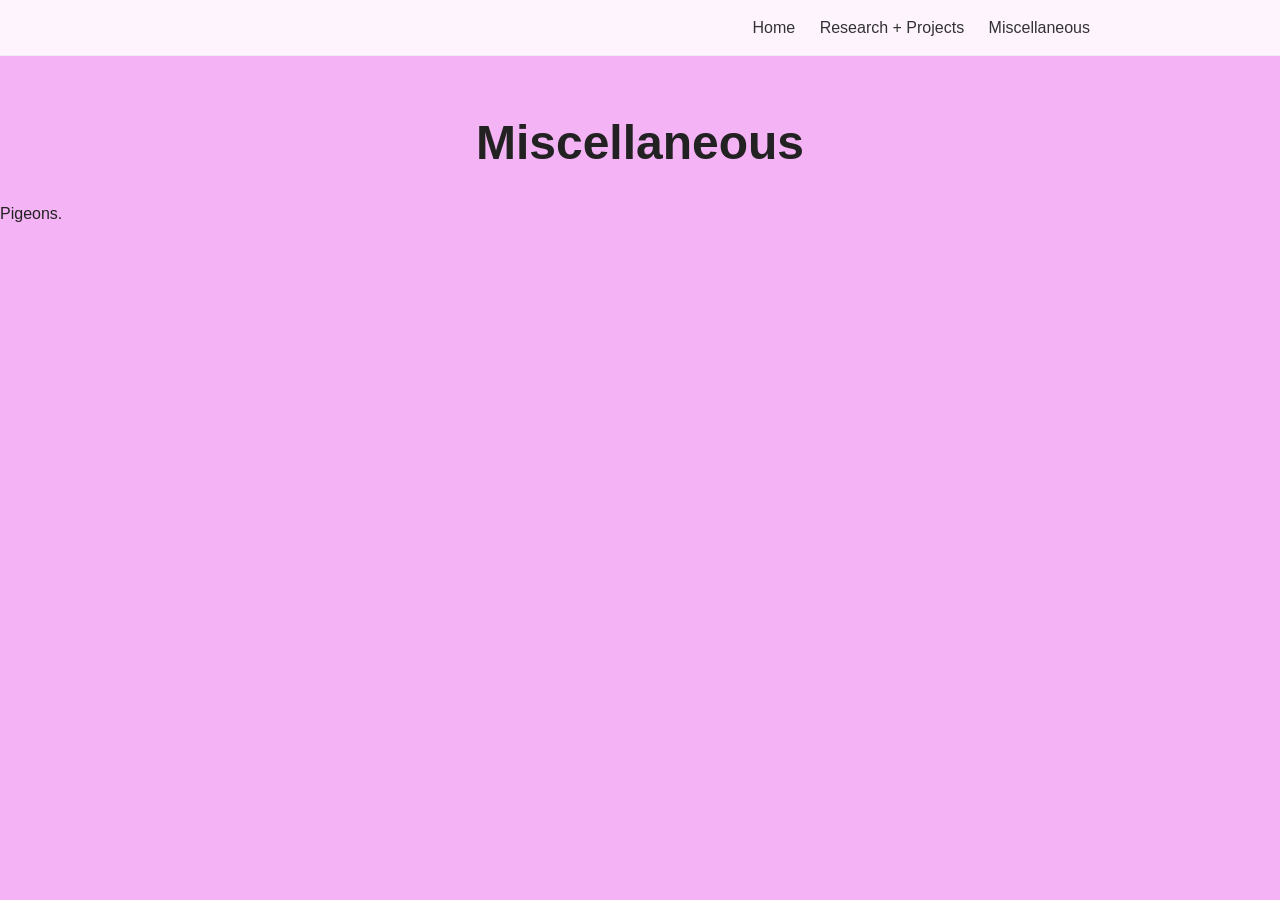
==== miscellaneous/index.html @ df8a179b "pushing local changes and nav" ====
<!DOCTYPE html>
<html lang="en">
<head>
  <meta charset="UTF-8">
  <meta name="viewport" content="width=device-width, initial-scale=1.0">
  <link rel="stylesheet" href="../style.css">
  <title>Miscellaneous</title>
</head>
<body>
    <header class="navbar">
        <div class="nav-container">
            <nav>
                <a href="/">Home</a>
                <a href="/research-projects/">Research + Projects</a>
                <a href="/miscellaneous/">Miscellaneous</a>
            </nav>
        </div>
    </header>
    <h1>Miscellaneous</h1>
        <p>Pigeons.</p>
</body>
---- style.css ----
body {
  padding-top: 70px;
  font-family: Verdana, sans-serif;
  background: rgb(244, 179, 244);
  color: #222;
  margin: 0;
  line-height: 1.7;
  text-align: center;
}

.container {
  max-width: 820px;
  margin: 80px auto;
  padding: 0 24px;
  text-align: left;
}

.navbar {
  position: fixed;
  top: 0;
  left: 0;
  width: 100%;
  background: rgba(255,255,255,0.85);
  backdrop-filter: blur(10px);
  border-bottom: 1px solid #eee;
  z-index: 1000;
}

.nav-container {
  max-width: 900px;
  margin: 0 auto;
  padding: 14px 20px;
  display: flex;
  justify-content: space-between;
}

nav {
  margin-left: auto;
}

nav a {
  margin-left: 20px;
  text-decoration: none;
  color: #333;
}

nav a:hover {
  color: #a3ea51;
}

.header {
  display: flex;
  align-items: center;
  justify-content: center;
  gap: 16px;
  margin-top: 40px;
}

@media (max-width: 600px) {
  .header {
    flex-direction: column;
    text-align: center;
  }
}

.header-img {
  width: 240px;
  height: 240px;
  object-fit: cover;
  border-radius: 0px;
}

h1 {
  font-size: 3rem;
  margin-bottom: 0.5rem;
  text-align: center;
}

.subtitle {
  color: #666;
  margin-bottom: 3rem;
  text-align: center;
}

h2 {
  margin-top: 3rem;
  color: #2563eb;
  text-align: center;
}

a {
  color: #2563eb;
  text-decoration: none;
}
p{
    text-align: left;
}
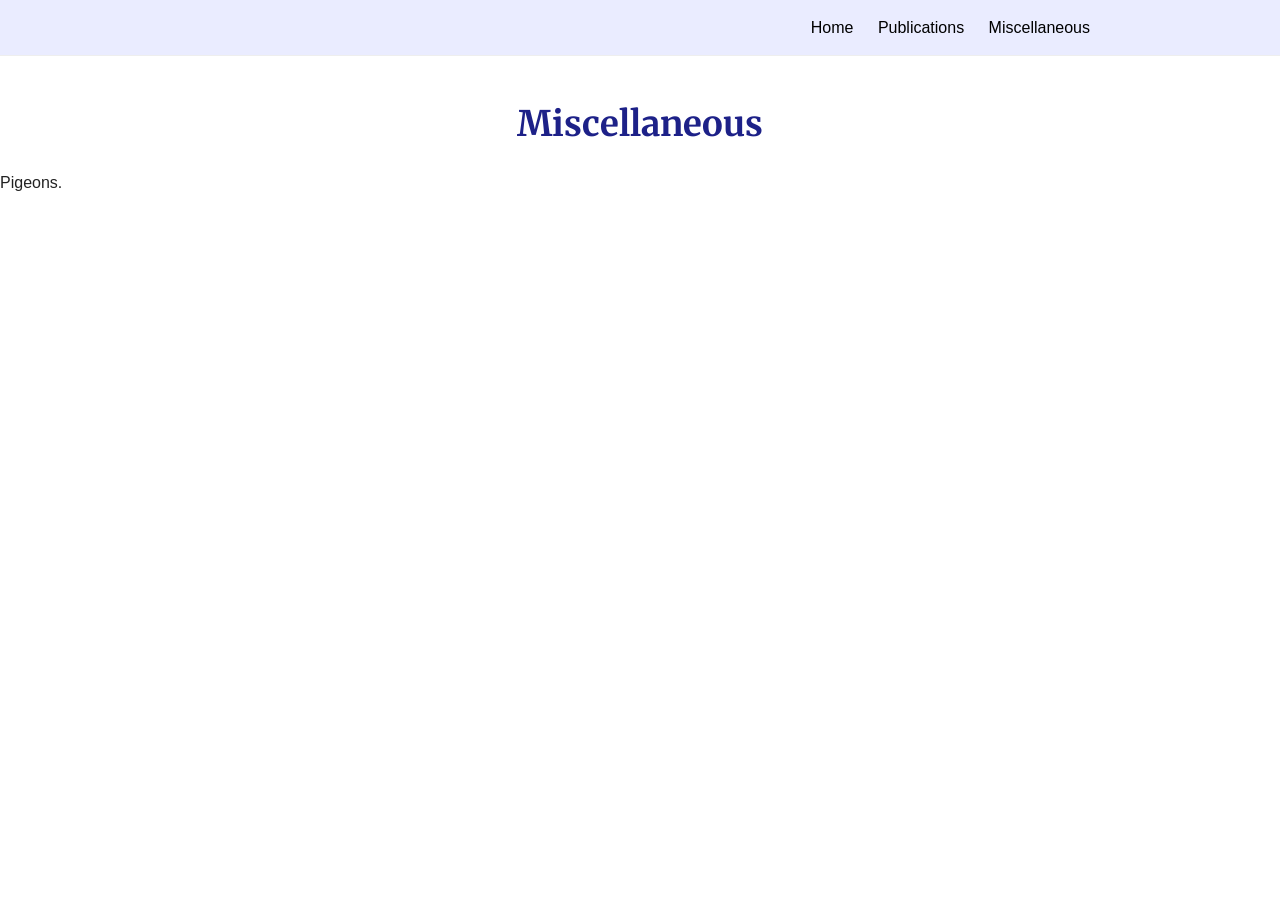
==== commit f0b7e78d: "a bunch of local changes" ====
--- a/miscellaneous/index.html
+++ b/miscellaneous/index.html
@@ -3,6 +3,7 @@
 <head>
   <meta charset="UTF-8">
   <meta name="viewport" content="width=device-width, initial-scale=1.0">
+  <link rel="icon" href="data:image/svg+xml,<svg xmlns=%22http://www.w3.org/2000/svg%22 viewBox=%220 0 100 100%22><text y=%22.9em%22 font-size=%2290%22>🦙</text></svg>">
   <link rel="stylesheet" href="../style.css">
   <title>Miscellaneous</title>
 </head>
@@ -11,7 +12,7 @@
         <div class="nav-container">
             <nav>
                 <a href="/">Home</a>
-                <a href="/research-projects/">Research + Projects</a>
+                <a href="/publications/">Publications</a>
                 <a href="/miscellaneous/">Miscellaneous</a>
             </nav>
         </div>
--- a/style.css
+++ b/style.css
@@ -1,12 +1,15 @@
+@import url('https://fonts.googleapis.com/css2?family=Merriweather&display=swap');  
+
 body {
   padding-top: 70px;
-  font-family: Verdana, sans-serif;
-  background: rgb(244, 179, 244);
+  font-family: Tahoma, sans-serif;
+  background: #ffffff;
   color: #222;
   margin: 0;
   line-height: 1.7;
   text-align: center;
 }
+
 
 .container {
   max-width: 820px;
@@ -20,7 +23,7 @@
   top: 0;
   left: 0;
   width: 100%;
-  background: rgba(255,255,255,0.85);
+  background: rgba(231, 233, 255, 0.85);
   backdrop-filter: blur(10px);
   border-bottom: 1px solid #eee;
   z-index: 1000;
@@ -41,11 +44,11 @@
 nav a {
   margin-left: 20px;
   text-decoration: none;
-  color: #333;
+  color: #000000;
 }
 
 nav a:hover {
-  color: #a3ea51;
+  color: #6b67ff;
 }
 
 .header {
@@ -71,27 +74,39 @@
 }
 
 h1 {
-  font-size: 3rem;
+  font-size: 2.2rem;
+  color: #1D2188;
   margin-bottom: 0.5rem;
   text-align: center;
+  font-family: 'Merriweather', Georgia, serif;
 }
 
 .subtitle {
-  color: #666;
+  color: #000000;
   margin-bottom: 3rem;
   text-align: center;
 }
 
 h2 {
   margin-top: 3rem;
-  color: #2563eb;
+  color: #00755c;
   text-align: center;
+  font-family: 'Merriweather', Georgia, serif;
+  font-weight: bold;
 }
 
 a {
-  color: #2563eb;
-  text-decoration: none;
+  color: #7692ff;
+  text-decoration: underline;
+  font-family: Tahoma, sans-serif;
 }
+
 p{
-    text-align: left;
-}+  text-align: left;
+  font-family: Tahoma, sans-serif;
+}
+
+.emphasize {
+    font-weight: bold;
+    color:#6b67ff;
+}
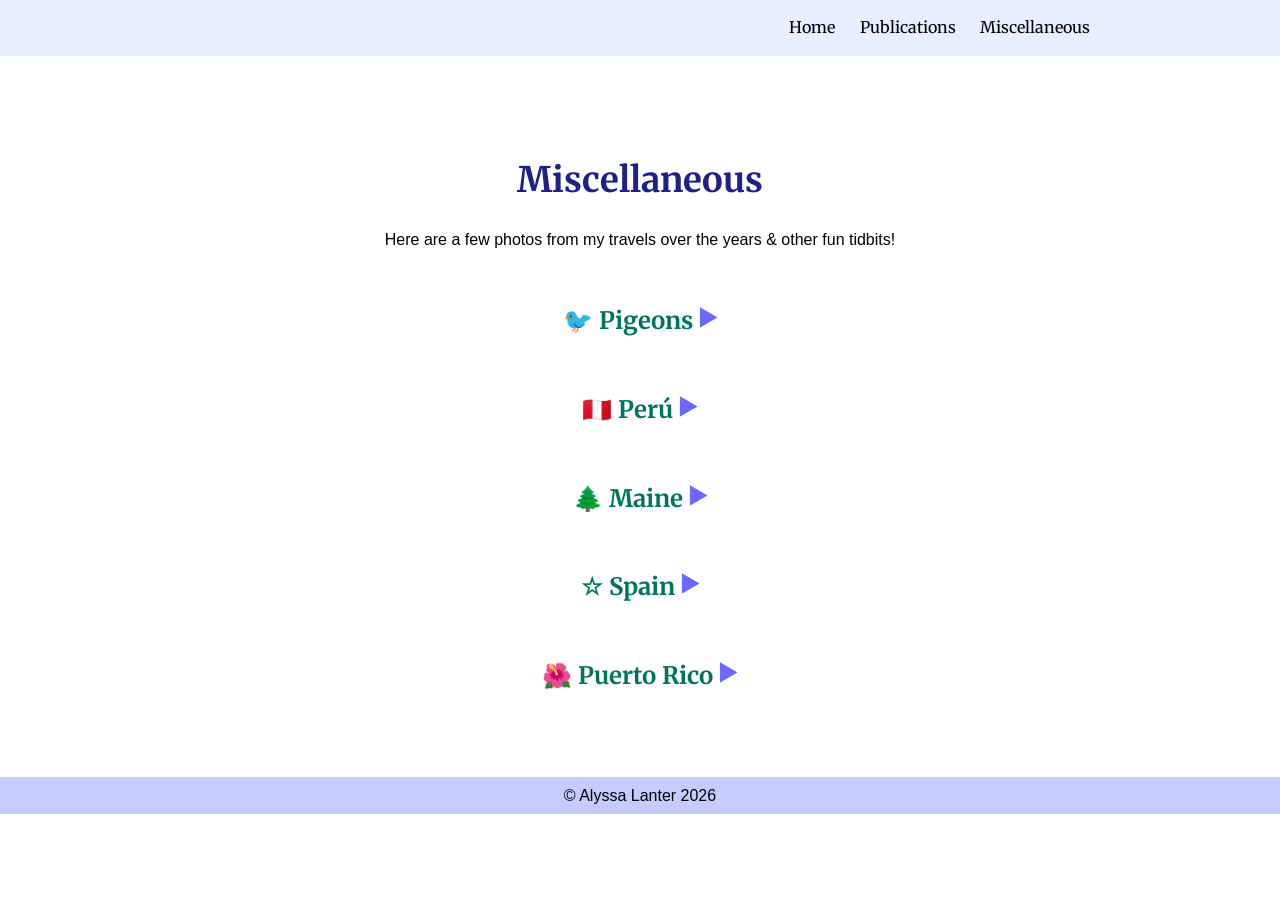
==== commit ac6594f4: "copyright" ====
--- a/miscellaneous/index.html
+++ b/miscellaneous/index.html
@@ -17,6 +17,122 @@
             </nav>
         </div>
     </header>
-    <h1>Miscellaneous</h1>
-        <p>Pigeons.</p>
+    <main class="container">
+        <h1>Miscellaneous</h1>
+            <p class="subtitle">Here are a few photos from my travels over the years & other fun tidbits!</p>
+            <details class="collapse-section">
+                <summary>🐦 Pigeons    </summary>
+                <div class="header">
+                    <img src="../assets/img/pigeons/peejon1.jpeg" class="header-img" alt="p1">
+                    <img src="../assets/img/pigeons/peejon2.jpeg" class="header-img" alt="p2">
+                    <img src="../assets/img/pigeons/peejon3.jpeg" class="header-img" alt="p3">
+                    <img src="../assets/img/pigeons/peejon4.jpeg" class="header-img" alt="p4">
+                    <img src="../assets/img/pigeons/peejon5.jpeg" class="header-img" alt="p5">
+                </div>
+                <div class="header">
+                    <img src="../assets/img/pigeons/peejon6.jpeg" class="header-img" alt="p6">
+                    <img src="../assets/img/pigeons/peejon7.jpeg" class="header-img" alt="p7">
+                    <img src="../assets/img/pigeons/peejon8.jpeg" class="header-img" alt="p8">
+                    <img src="../assets/img/pigeons/peejon9.jpeg" class="header-img" alt="p9">
+                    <img src="../assets/img/pigeons/peejon10.jpeg" class="header-img" alt="p10">
+                </div>
+                <div class="header">
+                    <img src="../assets/img/pigeons/peejon11.jpeg" class="header-img" alt="p11">
+                    <img src="../assets/img/pigeons/peejon12.jpeg" class="header-img" alt="p12">
+                    <img src="../assets/img/pigeons/peejon13.jpeg" class="header-img" alt="p13">
+                    <img src="../assets/img/pigeons/peejon14.jpeg" class="header-img" alt="p14">
+                    <img src="../assets/img/pigeons/peejon15.jpeg" class="header-img" alt="p15">
+                </div>
+                <div class="header">
+                    <img src="../assets/img/pigeons/peejon16.jpeg" class="header-img" alt="p16">
+                    <img src="../assets/img/pigeons/peejon17.jpeg" class="header-img" alt="p17">
+                    <img src="../assets/img/pigeons/peejon18.jpeg" class="header-img" alt="p18">
+                    <img src="../assets/img/pigeons/peejon19.jpeg" class="header-img" alt="p19">
+                    <img src="../assets/img/pigeons/peejon20.jpeg" class="header-img" alt="p20">
+                </div>
+                <div class="header">
+                    <img src="../assets/img/pigeons/peejon21.jpeg" class="header-img" alt="p21">
+                    <img src="../assets/img/pigeons/peejon22.jpeg" class="header-img" alt="p22">
+                    <img src="../assets/img/pigeons/peejon23.jpeg" class="header-img" alt="p23">
+                    <img src="../assets/img/pigeons/peejon24.jpeg" class="header-img" alt="p24">
+                    <img src="../assets/img/pigeons/peejon25.jpeg" class="header-img" alt="p25">
+                </div>
+                <div class="header">
+                    <img src="../assets/img/pigeons/peejon26.jpeg" class="header-img" alt="p26">
+                    <img src="../assets/img/pigeons/peejon27.PNG" class="header-img" alt="p27">
+                    <img src="../assets/img/pigeons/peejon28.jpeg" class="header-img" alt="p28">
+                </div> 
+            </details>
+            <details class="collapse-section">
+                <summary>🇵🇪 Perú    </summary>
+                <div class="header">
+                    <img src="../assets/img/peru/arch.JPG" class="header-img" alt="arch">
+                    <img src="../assets/img/peru/mercado.jpeg" class="header-img" alt="market">
+                    <img src="../assets/img/peru/devilpeak.JPG" class="header-img" alt="devilpeak">
+                    <img src="../assets/img/peru/sunpic.HEIC" class="header-img" alt="sun">
+                </div>
+                <div class="header">
+                    <img src="../assets/img/peru/escalerasmachu.JPG" class="header-img" alt="stairs">
+                    <img src="../assets/img/peru/llama.JPG" class="header-img" alt="llama">
+                    <img src="../assets/img/peru/house.HEIC" class="header-img" alt="casa">
+                    <img src="../assets/img/peru/riomachu.JPG" class="header-img" alt="rio">
+                </div>
+                <div class="header">
+                    <img src="../assets/img/peru/tiersfar.JPG" class="header-img" alt="tiersfar">
+                    <img src="../assets/img/peru/saltbath.HEIC" class="header-img" alt="sal">
+                    <img src="../assets/img/peru/catedral.HEIC" class="header-img" alt="catedral">
+                    <img src="../assets/img/peru/tiers.HEIC" class="header-img" alt="tiers">
+                </div>
+                <div class="header">
+                    <img src="../assets/img/peru/rainbowmtn.HEIC" class="header-img" alt="rainbow">
+                    <img src="../assets/img/peru/montanas.HEIC" class="header-img" alt="mountains">
+                    <img src="../assets/img/peru/rainbowfar.HEIC" class="header-img" alt="rainbowfar">
+                    <img src="../assets/img/peru/tiles.jpeg" class="header-img" alt="tiles">
+                </div>
+            </details>
+            <details class="collapse-section">
+                <summary>🌲 Maine    </summary>
+                <div class="header">
+                    <img src="../assets/img/maine/grassview.jpeg" class="header-img" alt="grass">
+                    <img src="../assets/img/maine/sunset.jpeg" class="header-img" alt="sunset">
+                    <img src="../assets/img/maine/rockybeach.jpeg" class="header-img" alt="rocky">
+                </div>
+                <div class="header">
+                    <img src="../assets/img/maine/tea.jpeg" class="header-img" alt="tea">
+                    <img src="../assets/img/maine/hermit.jpeg" class="header-img" alt="hermit">
+                    <img src="../assets/img/maine/path.jpeg" class="header-img" alt="path">
+                </div>
+            </details>
+            <details class="collapse-section">
+                <summary>☆ Spain    </summary>
+                <div class="header">
+                    <img src="../assets/img/barcelona/brickwall.jpeg" class="header-img" alt="brick">
+                    <img src="../assets/img/barcelona/beach.jpeg" class="header-img" alt="beach">
+                    <img src="../assets/img/barcelona/sanjordi.jpeg" class="header-img" alt="jordi">
+                </div>
+                <div class="header">
+                    <img src="../assets/img/barcelona/gaudi.jpeg" class="header-img" alt="gaudi">
+                    <img src="../assets/img/barcelona/quesogato.jpeg" class="header-img" alt="queso">
+                    <img src="../assets/img/barcelona/gaudiinside.jpeg" class="header-img" alt="gaudiinside">
+                </div>
+            </details>
+            <details class="collapse-section">
+                <summary>🌺 Puerto Rico    </summary>
+                <div class="header">
+                    <img src="../assets/img/puerto rico/bell.jpeg" class="header-img" alt="bell">
+                    <img src="../assets/img/puerto rico/cats.jpeg" class="header-img" alt="cats">
+                    <img src="../assets/img/puerto rico/palms.jpeg" class="header-img" alt="palms">
+                    <img src="../assets/img/puerto rico/waves.jpeg" class="header-img" alt="waves">
+                </div>
+                <div class="header">
+                    <img src="../assets/img/puerto rico/cat.jpeg" class="header-img" alt="cat">
+                    <img src="../assets/img/puerto rico/chiaroscuro.jpeg" class="header-img" alt="light">
+                    <img src="../assets/img/puerto rico/pinkhouse.jpeg" class="header-img" alt="phouse">
+                    <img src="../assets/img/puerto rico/stormy.jpeg" class="header-img" alt="stormy">
+                </div>
+            </details>
+    </main>
+    <footer>
+        © Alyssa Lanter 2026
+    </footer>
 </body>
--- a/style.css
+++ b/style.css
@@ -1,112 +1,178 @@
 @import url('https://fonts.googleapis.com/css2?family=Merriweather&display=swap');  
 
 body {
-  padding-top: 70px;
-  font-family: Tahoma, sans-serif;
-  background: #ffffff;
-  color: #222;
-  margin: 0;
-  line-height: 1.7;
-  text-align: center;
+    padding-top: 70px;
+    font-family: Tahoma, sans-serif;
+    background: #ffffff;
+    color: #222;
+    margin: 0;
+    line-height: 1.7;
+    text-align: center;
 }
 
+footer {
+  display: flex;
+  justify-content: center;
+  padding: 5px;
+  background-color: #c5cbff;
+  color: rgb(0, 0, 0);
+}
 
 .container {
-  max-width: 820px;
-  margin: 80px auto;
-  padding: 0 24px;
-  text-align: left;
+    max-width: 820px;
+    margin: 80px auto;
+    padding: 0 24px;
+    text-align: left;
 }
 
 .navbar {
-  position: fixed;
-  top: 0;
-  left: 0;
-  width: 100%;
-  background: rgba(231, 233, 255, 0.85);
-  backdrop-filter: blur(10px);
-  border-bottom: 1px solid #eee;
-  z-index: 1000;
+    position: fixed;
+    top: 0;
+    left: 0;
+    width: 100%;
+    background: rgba(231, 233, 255, 0.85);
+    backdrop-filter: blur(10px);
+    border-bottom: 1px solid #eee;
+    z-index: 1000;
 }
 
 .nav-container {
-  max-width: 900px;
-  margin: 0 auto;
-  padding: 14px 20px;
-  display: flex;
-  justify-content: space-between;
+    max-width: 900px;
+    margin: 0 auto;
+    padding: 14px 20px;
+    display: flex;
+    justify-content: space-between;
 }
 
 nav {
-  margin-left: auto;
+    margin-left: auto;
 }
 
 nav a {
-  margin-left: 20px;
-  text-decoration: none;
-  color: #000000;
+    margin-left: 20px;
+    text-decoration: none;
+    color: #000000;
+    font-family: 'Merriweather', Georgia, serif;
 }
 
 nav a:hover {
-  color: #6b67ff;
+    color: #6b67ff;
 }
 
 .header {
-  display: flex;
-  align-items: center;
-  justify-content: center;
-  gap: 16px;
-  margin-top: 40px;
+    display: flex;
+    align-items: center;
+    justify-content: center;
+    gap: 16px;
+    margin-top: 40px;
 }
 
 @media (max-width: 600px) {
-  .header {
+    .header {
     flex-direction: column;
     text-align: center;
-  }
+    }
 }
 
 .header-img {
-  width: 240px;
-  height: 240px;
-  object-fit: cover;
-  border-radius: 0px;
+    width: 240px;
+    height: 240px;
+    object-fit: cover;
+    border-radius: 0px;
 }
 
 h1 {
-  font-size: 2.2rem;
-  color: #1D2188;
-  margin-bottom: 0.5rem;
-  text-align: center;
-  font-family: 'Merriweather', Georgia, serif;
+    font-size: 2.2rem;
+    color: #1D2188;
+    margin-bottom: 0.5rem;
+    text-align: center;
+    font-family: 'Merriweather', Georgia, serif;
 }
 
 .subtitle {
-  color: #000000;
-  margin-bottom: 3rem;
-  text-align: center;
+    color: #000000;
+    margin-bottom: 3rem;
+    text-align: center;
 }
 
 h2 {
-  margin-top: 3rem;
-  color: #00755c;
-  text-align: center;
-  font-family: 'Merriweather', Georgia, serif;
-  font-weight: bold;
+    margin-top: 3rem;
+    color: #00755c;
+    text-align: center;
+    font-family: 'Merriweather', Georgia, serif;
+    font-weight: bold;
 }
 
 a {
-  color: #7692ff;
-  text-decoration: underline;
-  font-family: Tahoma, sans-serif;
+    color: #7692ff;
+    text-decoration: underline;
+    font-family: Tahoma, sans-serif;
 }
 
 p{
-  text-align: left;
-  font-family: Tahoma, sans-serif;
+    text-align: left;
+    font-family: Tahoma, sans-serif;
 }
 
 .emphasize {
     font-weight: bold;
     color:#6b67ff;
 }
+
+.social-links {
+    display: flex;
+    justify-content: center;
+    gap: 30px;             
+    margin: 10px 0;
+}
+
+.social-item {
+    display: flex;
+    align-items: center;
+    gap: 8px;
+}
+
+.social-item a {
+    text-decoration: none;
+    color: #2563eb;
+    font-size: 1.3rem;
+}
+.social-links a {
+    text-decoration: none;
+    margin-left: 4px;
+    color: #2563eb;
+}
+
+.social-links a:hover {
+    color: #ff9c1b;
+}
+
+.collapse-section {
+    margin-top: 20px;
+}
+
+.collapse-section summary {
+    margin-top: 3rem;
+    color: #00755c;
+    text-align: center;
+
+    font-family: 'Merriweather', Georgia, serif;
+    font-size: 1.5rem;
+    font-weight: bold;
+
+    cursor: pointer;
+    list-style: none;
+}
+
+.collapse-section summary::-webkit-details-marker {
+    display: none;
+}
+
+.collapse-section summary::after {
+  content: "▶︎ ";
+  color: #6b67ff;
+}
+
+.collapse-section[open] summary::after {
+  content: "▼ ";
+}
